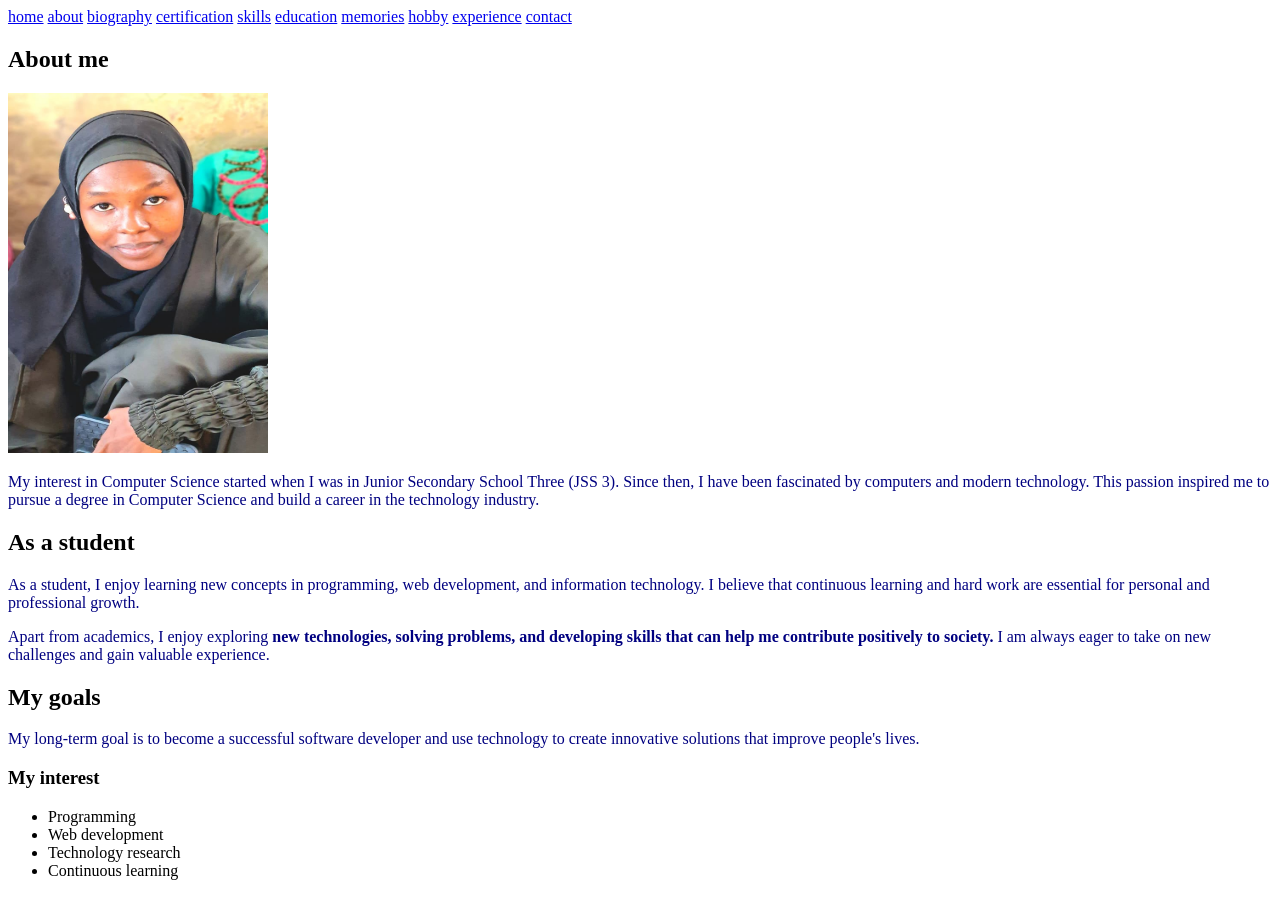
==== about.html @ 7c488365 "My portfolio Real definition of Rabia Shehu Habib,both biography and contact info about me" ====
<!DOCTYPE html>
<html lang="en">
<head>
    <meta charset="UTF-8">
    <title>my portfolio</title>
    <!-- location of my websites -->
    <nav>
           <a href="index.html">home</a>
           <a href="about.html">about</a>
           <a href="biography.html">biography</a>
           <a href="certification.html">certification</a>
           <a href="skills.html">skills</a>
           <a href="education.html">education</a>
           <a href="memories.html">memories</a>
           <a href="hobby.html">hobby</a>
           <a href="experience.html">experience</a>
            <a href="contact.html">contact</a>
          
       </nav>
     
       <link rel="stylesheet" href="style.css">
</head>
<body>
    <section id="about">
        <h1>About me</h1>
        <img src="IMG-20260601-WA0073.jpg" alt="my photo" height="360" width="260" >
    
        <p>
My interest in Computer Science started when I was in Junior Secondary School Three (JSS 3). Since then, I have been fascinated by computers and modern technology. This passion inspired me to pursue a degree in Computer Science and build a career in the technology industry. 

<h2>As a student</h2>
        <p>
As a student, I enjoy learning new concepts in programming, web development, and information technology. I believe that continuous learning and hard work are essential for personal and professional growth. 
    </p>
    
    <p>
Apart from academics, I enjoy exploring <b>new technologies, solving problems, and developing skills that can help me contribute positively to society.</b> I am always eager to take on new challenges and gain valuable experience. 
  </p>
  <h2>My goals</h2>
  <p>
My long-term goal is to become a successful software developer and use technology to create innovative solutions that improve people's lives. 

        </p>
        <h3>My interest</h3>
        <!-- unordered list of my interest -->
        <ul>
            <li>Programming</li>
            <li>Web development</li>
            <li> Technology research</li>
            <li>Continuous learning</li>
        </ul>
        </section>
        
</body>
</html>
---- style.css ----
style.css
    
body{
    background: #aafff4;
    color:brown;
}
p{
    color:navy;
    
}
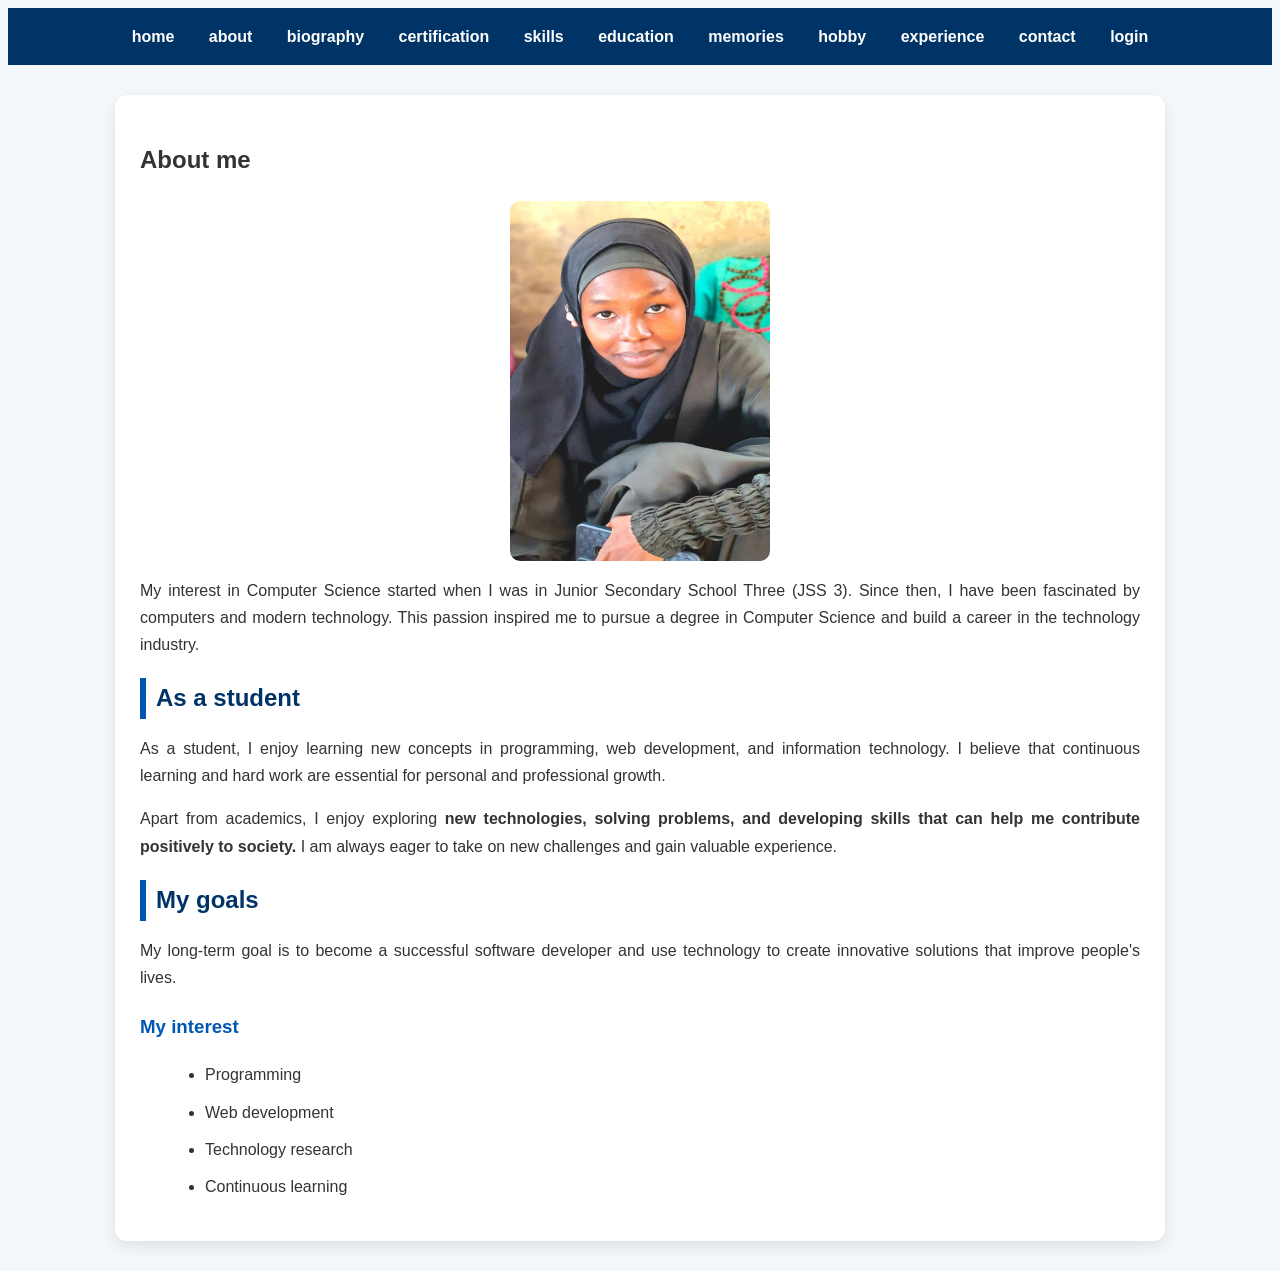
==== commit 96436d47: "Update about.html" ====
--- a/about.html
+++ b/about.html
@@ -15,6 +15,7 @@
            <a href="hobby.html">hobby</a>
            <a href="experience.html">experience</a>
             <a href="contact.html">contact</a>
+<a href="login.html">login</a>
           
        </nav>
      
--- a/style.css
+++ b/style.css
@@ -1,12 +1,176 @@
 style.css
     
+    /* ===== GENERAL ===== */
+*{
+    margin:0;
+    padding:0;
+    box-sizing:border-box;
+}
+
 body{
-    background: #aafff4;
-    color:brown;
+    font-family:Arial, Helvetica, sans-serif;
+    background:#f4f7fc;
+    color:#333;
+    line-height:1.7;
 }
+
+/* ===== HEADER ===== */
+header{
+    background:linear-gradient(90deg,#001f54,#0056b3);
+    color:white;
+    text-align:center;
+    padding:40px 20px;
+}
+
+header h1{
+    font-size:40px;
+}
+
+header p{
+    font-size:18px;
+    margin-top:10px;
+}
+
+/* ===== NAVIGATION ===== */
+nav{
+    background:#003366;
+    padding:15px;
+    text-align:center;
+    position:sticky;
+    top:0;
+}
+
+nav a{
+    color:white;
+    text-decoration:none;
+    margin:15px;
+    font-weight:bold;
+    transition:0.3s;
+}
+
+nav a:hover{
+    color:#ffd700;
+    border-bottom:2px solid #ffd700;
+    padding-bottom:5px;
+}
+
+/* ===== CONTENT ===== */
+section{
+    width:90%;
+    max-width:1000px;
+    margin:30px auto;
+    background:white;
+    padding:25px;
+    border-radius:12px;
+    box-shadow:0 5px 15px rgba(0,0,0,.1);
+    transition:.4s;
+}
+
+section:hover{
+    transform:translateY(-5px);
+}
+
+/* ===== HEADINGS ===== */
+h2{
+    color:#003366;
+    margin-bottom:15px;
+    border-left:6px solid #0056b3;
+    padding-left:10px;
+}
+
+h3{
+    color:#0056b3;
+    margin-top:20px;
+}
+
+/* ===== PARAGRAPHS ===== */
 p{
-    color:navy;
-    
+    margin-bottom:15px;
+    text-align:justify;
+}
+
+/* ===== LIST ===== */
+ul{
+    margin-left:25px;
+}
+
+li{
+    margin-bottom:10px;
+}
+
+/* ===== TABLE ===== */
+table{
+    width:100%;
+    border-collapse:collapse;
+    margin-top:20px;
+}
+
+table,th,td{
+    border:1px solid #ccc;
+}
+
+th{
+    background:#003366;
+    color:white;
+}
+
+th,td{
+    padding:12px;
+    text-align:left;
+}
+
+/* ===== IMAGES ===== */
+img{
+    display:block;
+    margin:auto;
+    border-radius:10px;
+    max-width:100%;
+    transition:.4s;
+}
+
+img:hover{
+    transform:scale(1.05);
+}
+
+/* ===== BUTTON ===== */
+button{
+    background:#0056b3;
+    color:white;
+    border:none;
+    padding:12px 20px;
+    border-radius:8px;
+    cursor:pointer;
+    transition:.3s;
+}
+
+button:hover{
+    background:#001f54;
+}
+
+/* ===== FOOTER ===== */
+footer{
+    background:#001f54;
+    color:white;
+    text-align:center;
+    padding:20px;
+    margin-top:40px;
+}
+
+/* ===== MOBILE RESPONSIVE ===== */
+@media(max-width:768px){
+
+header h1{
+    font-size:30px;
+}
+
+nav a{
+    display:block;
+    margin:10px 0;
+}
+
+section{
+    width:95%;
+}
 }
 
 
